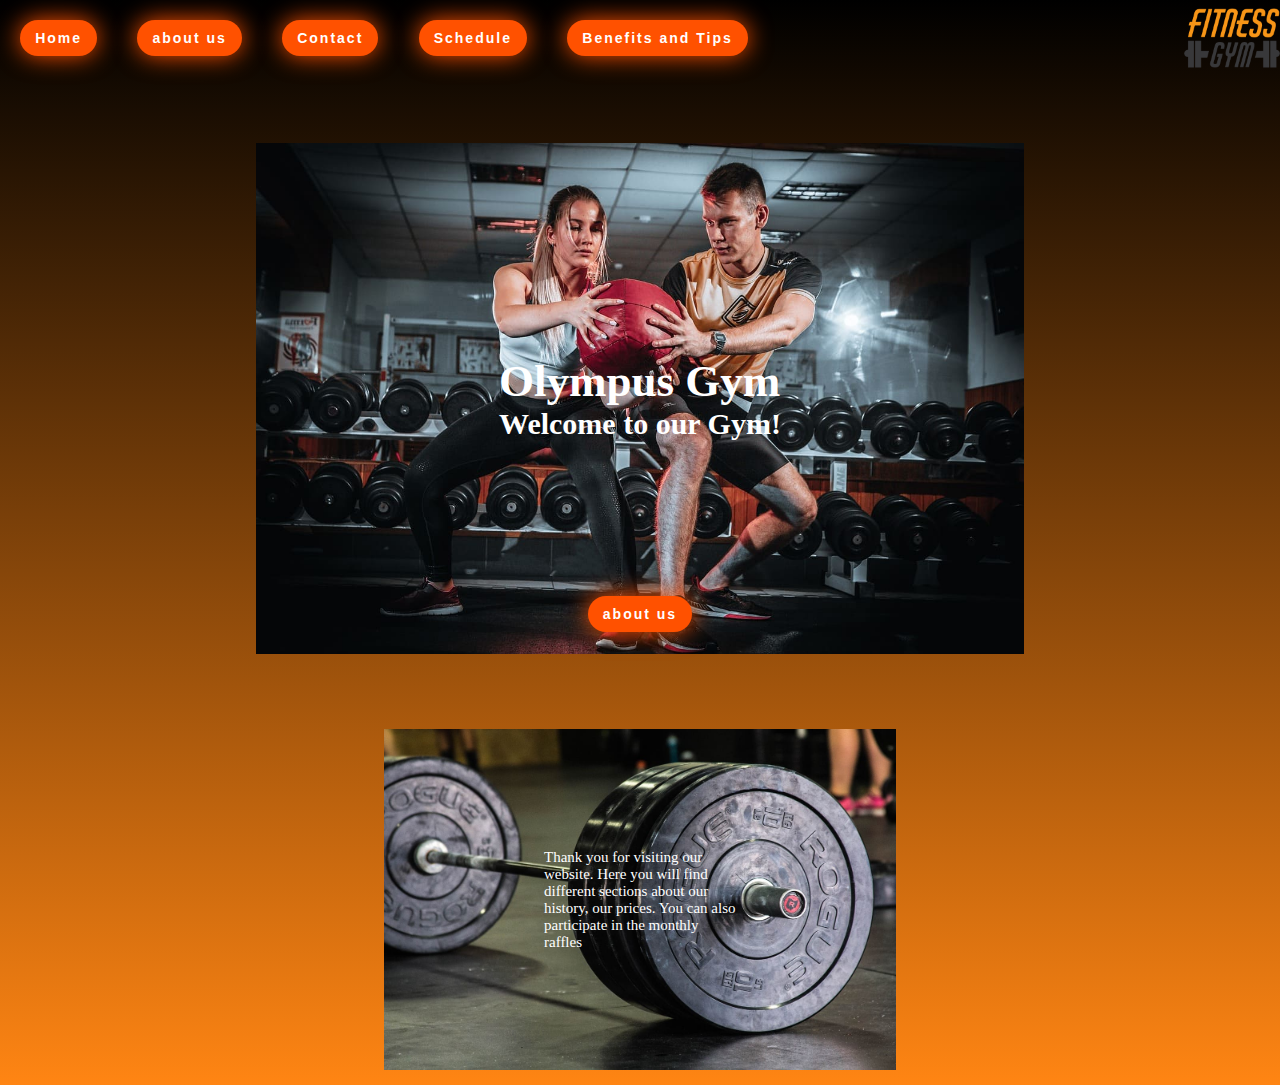
==== index.html @ 5f06c54c "entregadetask" ====
<!DOCTYPE html>
<html lang="en">
<head>
    <meta charset="UTF-8">
    <meta http-equiv="X-UA-Compatible" content="IE=edge">
    <meta name="viewport" content="width=device-width, initial-scale=1.0">
    <title>Olimpus Gym</title>
    <!-- <link rel="stylesheet" href="./css/style.css"> -->
     <link rel="stylesheet" href="./css/style2.css">
</head>
<body>
    <header>
        <div class="navegacion">
            <nav>
                <form action="#">
                    <button type="submit" class="shadow__btn">Home</button>
                </form>                    
                <form action="./html/about_us.html">
                    <button type="submit" class="shadow__btn">about us</button>
                </form>
                <form action="./html/contact.html">
                    <button type="submit" class="shadow__btn">Contact</button>
                </form>
                <form action="./html/tables.html">
                    <button type="submit" class="shadow__btn">Schedule</button>
                </form>
                <form action="./html/list.html">
                    <button type="submit" class="shadow__btn">Benefits and Tips</button>
                </form>
            </nav>
            <div class="logo">
                <a href="#" class="logo-1"><img src="./images/logo.png" alt="logo"></a>
            </div>
        </header>
        </div>  
    <div class="title-style-2">
        <div class="titles">
            <h1>Olympus Gym</h1>
            <h2>Welcome to our Gym!</h2>
        </div>
        <div class="image-1">
        <img src="./images/together.jpg" class="image-1-1" alt="together">
            <form action="./html/about_us.html" class="style-22about">
                <button type="submit" class="shadow__btn">about us</button>
        </form>
        </div>
    </div>
    <div class="image-2">
        <p class="parrafo-index">Thank you for visiting our website. Here you will find different sections about our history, our prices. You can also participate in the monthly raffles</p>
        <img src="./images/dumbbells.jpg" class="image-2-2" alt="dumbbells">
    </div>
</body>
</html>
---- css/style.css ----
:root{
    font-family: Arial;
    font-style: normal;
}
:root {
    background: linear-gradient(black, rgb(255, 133, 19));
  }
*{
    margin: 0%;
    box-sizing: border-box;
    padding: 0%;
    font-size: 15px;
    color: white
}
.navegacion{
    margin-top: 0.5rem;
    display: flex;
    justify-content: space-between;
}
nav>a{
    text-decoration: none;
}
nav{
    width: 60vw;
    display: flex;
    justify-content: space-around;
    align-items: center;
}
.logo-1{
    display: flex;
    height: 4rem;
}
.style-22about{
    display: none;
}
.shadow__btn {
    cursor: pointer;
    padding: 10px 15px;
    border: none;
    font-size: 14px;
    color: #fff;
    border-radius: 100px;
    letter-spacing: 2px;
    font-weight: 700;
    -webkit-transition: 0.5s;
    transition: 0.4s;
    -webkit-transition-property: -webkit-box-shadow;
    transition-property: -webkit-box-shadow;
    transition-property: box-shadow;
    transition-property: box-shadow, -webkit-box-shadow;
}
  
.shadow__btn {
    background: rgb(255, 81, 0);
    -webkit-box-shadow: 0 0 20px rgb(255, 81, 0);
            box-shadow: 0 0 25px rgb(255, 81, 0)
}
.shadow__btn:hover {
    -webkit-box-shadow: 0 0 5px rgb(255, 0, 0),
                0 0 20px rgb(255, 0, 0),
                0 0 10px rgb(255, 0, 0),
                0 0 40px rgb(255, 136, 0);
            box-shadow: 0 0 5px rgb(255, 136, 0),
                0 0 20px rgb(255, 136, 0),
                0 0 10px rgb(255, 136, 0),
                0 0 40px rgb(255, 123, 0);
}
p{
    font-size: 1.2rem;
}
.titles{
    height: 17vh;
    display: flex;
    flex-direction: column;
    justify-content: space-around;
}
h1{
    text-align: center;
    text-decoration: 10rem;
    font-size: 3vw;
}
h2{
    text-align: center;
    text-decoration: 10rem;
    font-size: 2vw;
}
.image-1{
    display: flex;
    justify-content: center;
    height: 70vh;
}
.image-1-1{
    width: 50vw;
}
.image-2{
    margin-top: 4rem;
    display: flex;
    justify-content: space-around;
    align-items: center;
    margin-bottom: 1rem;
}
.image-2-2{
    width: 40vw;
}
.parrafo-index{
    width: 40vw;
    align-items: center;
    text-align: center;
}
.main-about{
    display: flex;
}
.figure-about{
    display: flex;
    flex-direction: column;
    justify-content: space-around;
    align-items: center;
    width: 50vw;
    height: 150vh;
}
.figure-about>img{
    width: 25vw;
}
.parrafo-about{
    display: flex;
    flex-direction: column;
    justify-content: space-around;
    width: 45vw;
    text-align: center;
}
.image-contact{
    display: flex;
    justify-content: center;
}
.boy{
    width: 58vw;
}
.parrafo-contact{
    height: 10vh;
    display: flex;
    flex-direction: column;
    text-align: left;
    align-items: center;
}
.parrafo-contact-1{
    display: flex;
    flex-direction: column;
    justify-content: space-around;
    width: 58vw;
    height: 10vh;
}
.gmail-tell{
    display: flex;
    justify-content: center;
    height: 5vh;
}
.gmail{
    display: flex;
    justify-content: space-between;
    align-items: center;
    width: 58vw;
}
.gmail>a{
    text-decoration: none;
    font-size: 1.2rem;
}
table, tr, th, td {
    border: 1px solid rgb(255, 255, 255);
    border-collapse: collapse;
}
.tablas{
    display: flex;
    justify-content: center;
    height: 72vh;
}
table{
    width: 50rem;
    height: 20rem;
    text-align: center;
}
caption{
    text-align: start;
    font-size: 1.5rem;
}
.body-list{
    height: 98.5vh;
}
.lists{
    height: 70vh;
    display: flex;
    flex-direction: column;
    justify-content: space-around;
    text-align: start;
}
.sub-title-1{
    width: 30vw;
}
.sub-title-2{
    width: 30vw;
}
.guys img{
    width: 20vw;
}
.guys>figure{
    height: 70vh;
    width: 40vw;
    display: flex;
    align-items: center;
    flex-direction: column;
    justify-content: space-around;
}
.guys-lists{
    height: 70vh;
    display: flex;
    justify-content: space-around;
}
---- css/style2.css ----
:root {
    background: linear-gradient(black, rgb(255, 133, 19));
}
*{
    margin: 0%;
    padding: 0%;
    box-sizing: border-box;
    font-size: 15px;
    color: white;
}
.navegacion{
    margin-top: 0.5rem;
    display: flex;
    justify-content: space-between;
}
nav>a{
    text-decoration: none;
}
nav{
    width: 60vw;
    display: flex;
    justify-content: space-around;
    align-items: center;
}
.logo-1{
    display: flex;
    height: 4rem;
}
.title-style-2{
    display: flex;
    align-items: center;
    justify-content: center;
}
.image-1{
    margin: 5rem;
    width: 90vw;
    display: flex;
    justify-content: center;
    align-items: self-end;
}
.image-1>img{
    width: 60vw;
}
.image-1>form{
    position: absolute;
}
.titles{
    position: absolute;
    font-size: 2rem;
}
.titles>h1{
    font-size: 3rem;
}
.titles>h2{
    font-size: 2rem ;
}
.style-22about{
    margin-bottom: 1.5rem;
}
.image-2{
    display: flex;
    justify-content: center;
    align-items: center;
    margin-bottom: 1rem;
}
.image-2>img{
    width: 40vw;
}
.image-2>p{
    width: 15vw;
    position: absolute;
}
.main-about{
    border: 0.1rem solid white;
}
.figure-about{
    display: flex;
    width: 50vw;
    height: 150rem;
}
.figure-about img{
    width: 40vw;
    height: 150hw;
}
.shadow__btn {
    cursor: pointer;
    padding: 10px 15px;
    border: none;
    font-size: 14px;
    color: #fff;
    border-radius: 100px;
    letter-spacing: 2px;
    font-weight: 700;
    -webkit-transition: 0.5s;
    transition: 0.4s;
    -webkit-transition-property: -webkit-box-shadow;
    transition-property: -webkit-box-shadow;
    transition-property: box-shadow;
    transition-property: box-shadow, -webkit-box-shadow;
}
.shadow__btn {
    background: rgb(255, 81, 0);
    -webkit-box-shadow: 0 0 20px rgb(255, 81, 0);
            box-shadow: 0 0 25px rgb(255, 81, 0)
}
.shadow__btn:hover {
    -webkit-box-shadow: 0 0 5px rgb(255, 0, 0),
                0 0 20px rgb(255, 0, 0),
                0 0 10px rgb(255, 0, 0),
                0 0 40px rgb(255, 136, 0);
            box-shadow: 0 0 5px rgb(255, 136, 0),
                0 0 20px rgb(255, 136, 0),
                0 0 10px rgb(255, 136, 0),
                0 0 40px rgb(255, 123, 0);
}
table, tr, th, td {
    border: 1px solid rgb(255, 255, 255);
    border-collapse: collapse;
}
.tablas{
    display: flex;
    justify-content: center;
    height: 72vh;
}
table{
    width: 50rem;
    height: 20rem;
    text-align: center;
}
caption{
    text-align: start;
    font-size: 1.5rem;
}
.body-list{
    height: 98.5vh;
}
.lists{
    height: 70vh;
    display: flex;
    flex-direction: column;
    justify-content: space-around;
    text-align: start;
}
.sub-title-1{
    width: 30vw;
}
.sub-title-2{
    width: 30vw;
}
.guys img{
    width: 20vw;
}
.guys>figure{
    height: 70vh;
    width: 40vw;
    display: flex;
    align-items: center;
    flex-direction: column;
    justify-content: space-around;
}
.guys-lists{
    height: 70vh;
    display: flex;
    justify-content: space-around;
}
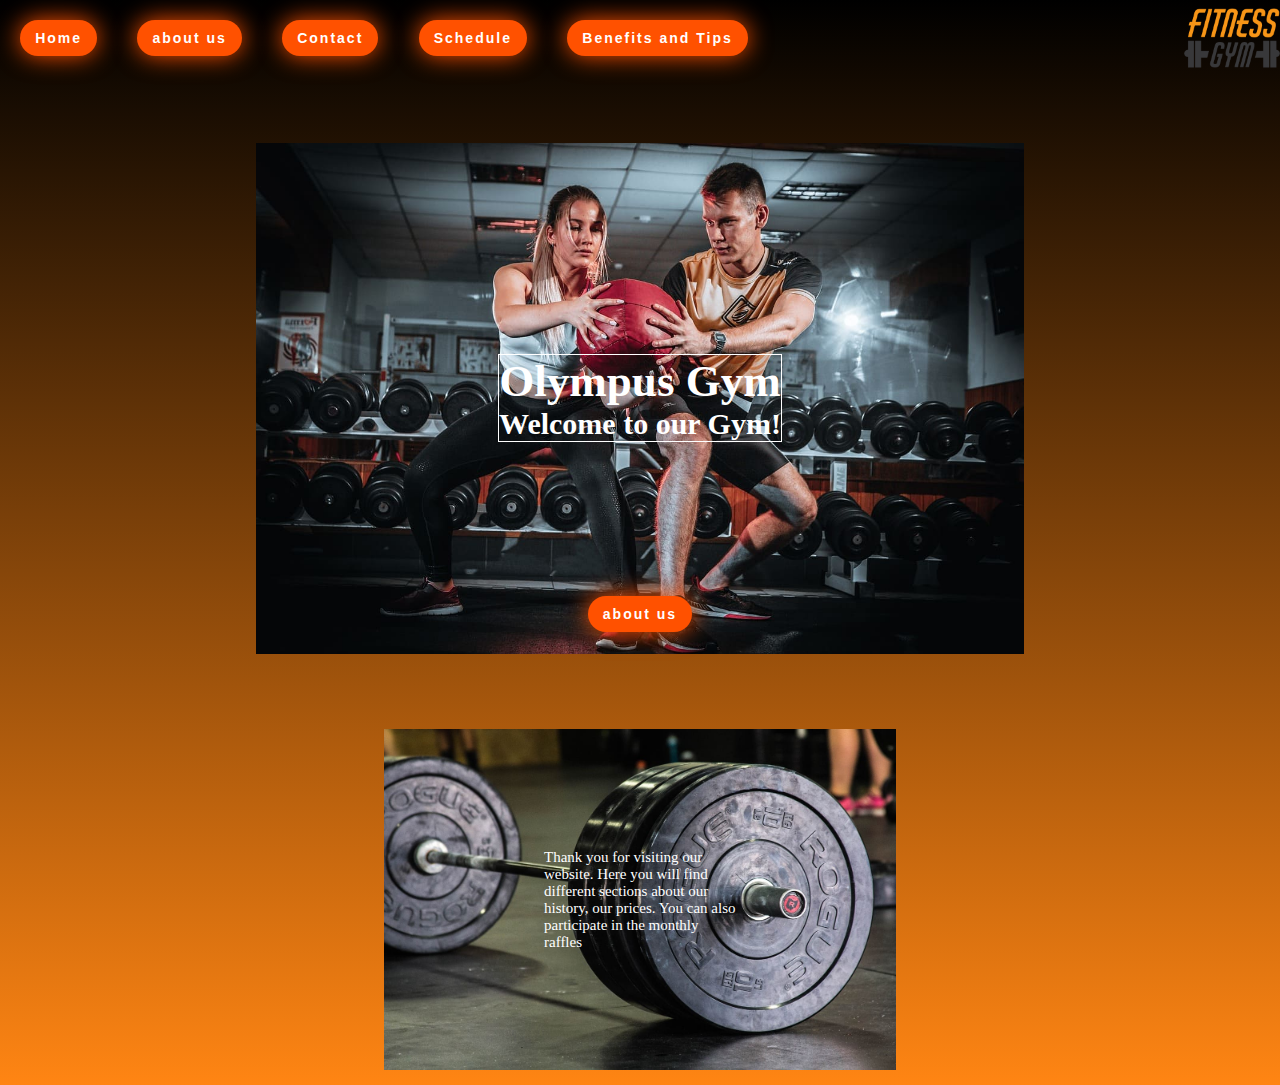
==== commit 09197fd1: "Add files via upload" ====
--- a/index.html
+++ b/index.html
@@ -1,53 +1,53 @@
-<!DOCTYPE html>
-<html lang="en">
-<head>
-    <meta charset="UTF-8">
-    <meta http-equiv="X-UA-Compatible" content="IE=edge">
-    <meta name="viewport" content="width=device-width, initial-scale=1.0">
-    <title>Olimpus Gym</title>
-    <!-- <link rel="stylesheet" href="./css/style.css"> -->
-     <link rel="stylesheet" href="./css/style2.css">
-</head>
-<body>
-    <header>
-        <div class="navegacion">
-            <nav>
-                <form action="#">
-                    <button type="submit" class="shadow__btn">Home</button>
-                </form>                    
-                <form action="./html/about_us.html">
-                    <button type="submit" class="shadow__btn">about us</button>
-                </form>
-                <form action="./html/contact.html">
-                    <button type="submit" class="shadow__btn">Contact</button>
-                </form>
-                <form action="./html/tables.html">
-                    <button type="submit" class="shadow__btn">Schedule</button>
-                </form>
-                <form action="./html/list.html">
-                    <button type="submit" class="shadow__btn">Benefits and Tips</button>
-                </form>
-            </nav>
-            <div class="logo">
-                <a href="#" class="logo-1"><img src="./images/logo.png" alt="logo"></a>
-            </div>
-        </header>
-        </div>  
-    <div class="title-style-2">
-        <div class="titles">
-            <h1>Olympus Gym</h1>
-            <h2>Welcome to our Gym!</h2>
-        </div>
-        <div class="image-1">
-        <img src="./images/together.jpg" class="image-1-1" alt="together">
-            <form action="./html/about_us.html" class="style-22about">
-                <button type="submit" class="shadow__btn">about us</button>
-        </form>
-        </div>
-    </div>
-    <div class="image-2">
-        <p class="parrafo-index">Thank you for visiting our website. Here you will find different sections about our history, our prices. You can also participate in the monthly raffles</p>
-        <img src="./images/dumbbells.jpg" class="image-2-2" alt="dumbbells">
-    </div>
-</body>
+<!DOCTYPE html>
+<html lang="en">
+<head>
+    <meta charset="UTF-8">
+    <meta http-equiv="X-UA-Compatible" content="IE=edge">
+    <meta name="viewport" content="width=device-width, initial-scale=1.0">
+    <title>Olimpus Gym</title>
+    <!-- <link rel="stylesheet" href="./css/style.css"> -->
+     <link rel="stylesheet" href="./css/style2.css">
+</head>
+<body>
+    <header>
+        <div class="navegacion">
+            <nav>
+                <form action="#">
+                    <button type="submit" class="shadow__btn">Home</button>
+                </form>                    
+                <form action="./html/about_us.html">
+                    <button type="submit" class="shadow__btn">about us</button>
+                </form>
+                <form action="./html/contact.html">
+                    <button type="submit" class="shadow__btn">Contact</button>
+                </form>
+                <form action="./html/tables.html">
+                    <button type="submit" class="shadow__btn">Schedule</button>
+                </form>
+                <form action="./html/list.html">
+                    <button type="submit" class="shadow__btn">Benefits and Tips</button>
+                </form>
+            </nav>
+            <div class="logo">
+                <a href="#" class="logo-1"><img src="./images/logo.png" alt="logo"></a>
+            </div>
+        </header>
+        </div>  
+    <div class="title-style-2">
+        <div class="titles" id="tit">
+            <h1>Olympus Gym</h1>
+            <h2>Welcome to our Gym!</h2>
+        </div>
+        <div class="image-1">
+        <img src="./images/together.jpg" class="image-1-1" alt="together">
+            <form action="./html/about_us.html" class="style-22about">
+                <button type="submit" class="shadow__btn">about us</button>
+        </form>
+        </div>
+    </div>
+    <div class="image-2">
+        <p class="parrafo-index">Thank you for visiting our website. Here you will find different sections about our history, our prices. You can also participate in the monthly raffles</p>
+        <img src="./images/dumbbells.jpg" class="image-2-2" alt="dumbbells">
+    </div>
+</body>
 </html>--- a/css/style.css
+++ b/css/style.css
@@ -1,216 +1,216 @@
-:root{
-    font-family: Arial;
-    font-style: normal;
-}
-:root {
-    background: linear-gradient(black, rgb(255, 133, 19));
-  }
-*{
-    margin: 0%;
-    box-sizing: border-box;
-    padding: 0%;
-    font-size: 15px;
-    color: white
-}
-.navegacion{
-    margin-top: 0.5rem;
-    display: flex;
-    justify-content: space-between;
-}
-nav>a{
-    text-decoration: none;
-}
-nav{
-    width: 60vw;
-    display: flex;
-    justify-content: space-around;
-    align-items: center;
-}
-.logo-1{
-    display: flex;
-    height: 4rem;
-}
-.style-22about{
-    display: none;
-}
-.shadow__btn {
-    cursor: pointer;
-    padding: 10px 15px;
-    border: none;
-    font-size: 14px;
-    color: #fff;
-    border-radius: 100px;
-    letter-spacing: 2px;
-    font-weight: 700;
-    -webkit-transition: 0.5s;
-    transition: 0.4s;
-    -webkit-transition-property: -webkit-box-shadow;
-    transition-property: -webkit-box-shadow;
-    transition-property: box-shadow;
-    transition-property: box-shadow, -webkit-box-shadow;
-}
-  
-.shadow__btn {
-    background: rgb(255, 81, 0);
-    -webkit-box-shadow: 0 0 20px rgb(255, 81, 0);
-            box-shadow: 0 0 25px rgb(255, 81, 0)
-}
-.shadow__btn:hover {
-    -webkit-box-shadow: 0 0 5px rgb(255, 0, 0),
-                0 0 20px rgb(255, 0, 0),
-                0 0 10px rgb(255, 0, 0),
-                0 0 40px rgb(255, 136, 0);
-            box-shadow: 0 0 5px rgb(255, 136, 0),
-                0 0 20px rgb(255, 136, 0),
-                0 0 10px rgb(255, 136, 0),
-                0 0 40px rgb(255, 123, 0);
-}
-p{
-    font-size: 1.2rem;
-}
-.titles{
-    height: 17vh;
-    display: flex;
-    flex-direction: column;
-    justify-content: space-around;
-}
-h1{
-    text-align: center;
-    text-decoration: 10rem;
-    font-size: 3vw;
-}
-h2{
-    text-align: center;
-    text-decoration: 10rem;
-    font-size: 2vw;
-}
-.image-1{
-    display: flex;
-    justify-content: center;
-    height: 70vh;
-}
-.image-1-1{
-    width: 50vw;
-}
-.image-2{
-    margin-top: 4rem;
-    display: flex;
-    justify-content: space-around;
-    align-items: center;
-    margin-bottom: 1rem;
-}
-.image-2-2{
-    width: 40vw;
-}
-.parrafo-index{
-    width: 40vw;
-    align-items: center;
-    text-align: center;
-}
-.main-about{
-    display: flex;
-}
-.figure-about{
-    display: flex;
-    flex-direction: column;
-    justify-content: space-around;
-    align-items: center;
-    width: 50vw;
-    height: 150vh;
-}
-.figure-about>img{
-    width: 25vw;
-}
-.parrafo-about{
-    display: flex;
-    flex-direction: column;
-    justify-content: space-around;
-    width: 45vw;
-    text-align: center;
-}
-.image-contact{
-    display: flex;
-    justify-content: center;
-}
-.boy{
-    width: 58vw;
-}
-.parrafo-contact{
-    height: 10vh;
-    display: flex;
-    flex-direction: column;
-    text-align: left;
-    align-items: center;
-}
-.parrafo-contact-1{
-    display: flex;
-    flex-direction: column;
-    justify-content: space-around;
-    width: 58vw;
-    height: 10vh;
-}
-.gmail-tell{
-    display: flex;
-    justify-content: center;
-    height: 5vh;
-}
-.gmail{
-    display: flex;
-    justify-content: space-between;
-    align-items: center;
-    width: 58vw;
-}
-.gmail>a{
-    text-decoration: none;
-    font-size: 1.2rem;
-}
-table, tr, th, td {
-    border: 1px solid rgb(255, 255, 255);
-    border-collapse: collapse;
-}
-.tablas{
-    display: flex;
-    justify-content: center;
-    height: 72vh;
-}
-table{
-    width: 50rem;
-    height: 20rem;
-    text-align: center;
-}
-caption{
-    text-align: start;
-    font-size: 1.5rem;
-}
-.body-list{
-    height: 98.5vh;
-}
-.lists{
-    height: 70vh;
-    display: flex;
-    flex-direction: column;
-    justify-content: space-around;
-    text-align: start;
-}
-.sub-title-1{
-    width: 30vw;
-}
-.sub-title-2{
-    width: 30vw;
-}
-.guys img{
-    width: 20vw;
-}
-.guys>figure{
-    height: 70vh;
-    width: 40vw;
-    display: flex;
-    align-items: center;
-    flex-direction: column;
-    justify-content: space-around;
-}
-.guys-lists{
-    height: 70vh;
-    display: flex;
-    justify-content: space-around;
+:root{
+    font-family: Arial;
+    font-style: normal;
+}
+:root {
+    background: linear-gradient(black, rgb(255, 133, 19));
+  }
+*{
+    margin: 0%;
+    box-sizing: border-box;
+    padding: 0%;
+    font-size: 15px;
+    color: white
+}
+.navegacion{
+    margin-top: 0.5rem;
+    display: flex;
+    justify-content: space-between;
+}
+nav>a{
+    text-decoration: none;
+}
+nav{
+    width: 60vw;
+    display: flex;
+    justify-content: space-around;
+    align-items: center;
+}
+.logo-1{
+    display: flex;
+    height: 4rem;
+}
+.style-22about{
+    display: none;
+}
+.shadow__btn {
+    cursor: pointer;
+    padding: 10px 15px;
+    border: none;
+    font-size: 14px;
+    color: #fff;
+    border-radius: 100px;
+    letter-spacing: 2px;
+    font-weight: 700;
+    -webkit-transition: 0.5s;
+    transition: 0.4s;
+    -webkit-transition-property: -webkit-box-shadow;
+    transition-property: -webkit-box-shadow;
+    transition-property: box-shadow;
+    transition-property: box-shadow, -webkit-box-shadow;
+}
+  
+.shadow__btn {
+    background: rgb(255, 81, 0);
+    -webkit-box-shadow: 0 0 20px rgb(255, 81, 0);
+            box-shadow: 0 0 25px rgb(255, 81, 0)
+}
+.shadow__btn:hover {
+    -webkit-box-shadow: 0 0 5px rgb(255, 0, 0),
+                0 0 20px rgb(255, 0, 0),
+                0 0 10px rgb(255, 0, 0),
+                0 0 40px rgb(255, 136, 0);
+            box-shadow: 0 0 5px rgb(255, 136, 0),
+                0 0 20px rgb(255, 136, 0),
+                0 0 10px rgb(255, 136, 0),
+                0 0 40px rgb(255, 123, 0);
+}
+p{
+    font-size: 1.2rem;
+}
+.titles{
+    height: 17vh;
+    display: flex;
+    flex-direction: column;
+    justify-content: space-around;
+}
+h1{
+    text-align: center;
+    text-decoration: 10rem;
+    font-size: 3vw;
+}
+h2{
+    text-align: center;
+    text-decoration: 10rem;
+    font-size: 2vw;
+}
+.image-1{
+    display: flex;
+    justify-content: center;
+    height: 70vh;
+}
+.image-1-1{
+    width: 50vw;
+}
+.image-2{
+    margin-top: 4rem;
+    display: flex;
+    justify-content: space-around;
+    align-items: center;
+    margin-bottom: 1rem;
+}
+.image-2-2{
+    width: 40vw;
+}
+.parrafo-index{
+    width: 40vw;
+    align-items: center;
+    text-align: center;
+}
+.main-about{
+    display: flex;
+}
+.figure-about{
+    display: flex;
+    flex-direction: column;
+    justify-content: space-around;
+    align-items: center;
+    width: 50vw;
+    height: 150vh;
+}
+.figure-about>img{
+    width: 25vw;
+}
+.parrafo-about{
+    display: flex;
+    flex-direction: column;
+    justify-content: space-around;
+    width: 45vw;
+    text-align: center;
+}
+.image-contact{
+    display: flex;
+    justify-content: center;
+}
+.boy{
+    width: 58vw;
+}
+.parrafo-contact{
+    height: 10vh;
+    display: flex;
+    flex-direction: column;
+    text-align: left;
+    align-items: center;
+}
+.parrafo-contact-1{
+    display: flex;
+    flex-direction: column;
+    justify-content: space-around;
+    width: 58vw;
+    height: 10vh;
+}
+.gmail-tell{
+    display: flex;
+    justify-content: center;
+    height: 5vh;
+}
+.gmail{
+    display: flex;
+    justify-content: space-between;
+    align-items: center;
+    width: 58vw;
+}
+.gmail>a{
+    text-decoration: none;
+    font-size: 1.2rem;
+}
+table, tr, th, td {
+    border: 1px solid rgb(255, 255, 255);
+    border-collapse: collapse;
+}
+.tablas{
+    display: flex;
+    justify-content: center;
+    height: 72vh;
+}
+table{
+    width: 50rem;
+    height: 20rem;
+    text-align: center;
+}
+caption{
+    text-align: start;
+    font-size: 1.5rem;
+}
+.body-list{
+    height: 98.5vh;
+}
+.lists{
+    height: 70vh;
+    display: flex;
+    flex-direction: column;
+    justify-content: space-around;
+    text-align: start;
+}
+.sub-title-1{
+    width: 30vw;
+}
+.sub-title-2{
+    width: 30vw;
+}
+.guys img{
+    width: 20vw;
+}
+.guys>figure{
+    height: 70vh;
+    width: 40vw;
+    display: flex;
+    align-items: center;
+    flex-direction: column;
+    justify-content: space-around;
+}
+.guys-lists{
+    height: 70vh;
+    display: flex;
+    justify-content: space-around;
 }--- a/css/style2.css
+++ b/css/style2.css
@@ -1,165 +1,208 @@
-:root {
-    background: linear-gradient(black, rgb(255, 133, 19));
-}
-*{
-    margin: 0%;
-    padding: 0%;
-    box-sizing: border-box;
-    font-size: 15px;
-    color: white;
-}
-.navegacion{
-    margin-top: 0.5rem;
-    display: flex;
-    justify-content: space-between;
-}
-nav>a{
-    text-decoration: none;
-}
-nav{
-    width: 60vw;
-    display: flex;
-    justify-content: space-around;
-    align-items: center;
-}
-.logo-1{
-    display: flex;
-    height: 4rem;
-}
-.title-style-2{
-    display: flex;
-    align-items: center;
-    justify-content: center;
-}
-.image-1{
-    margin: 5rem;
-    width: 90vw;
-    display: flex;
-    justify-content: center;
-    align-items: self-end;
-}
-.image-1>img{
-    width: 60vw;
-}
-.image-1>form{
-    position: absolute;
-}
-.titles{
-    position: absolute;
-    font-size: 2rem;
-}
-.titles>h1{
-    font-size: 3rem;
-}
-.titles>h2{
-    font-size: 2rem ;
-}
-.style-22about{
-    margin-bottom: 1.5rem;
-}
-.image-2{
-    display: flex;
-    justify-content: center;
-    align-items: center;
-    margin-bottom: 1rem;
-}
-.image-2>img{
-    width: 40vw;
-}
-.image-2>p{
-    width: 15vw;
-    position: absolute;
-}
-.main-about{
-    border: 0.1rem solid white;
-}
-.figure-about{
-    display: flex;
-    width: 50vw;
-    height: 150rem;
-}
-.figure-about img{
-    width: 40vw;
-    height: 150hw;
-}
-.shadow__btn {
-    cursor: pointer;
-    padding: 10px 15px;
-    border: none;
-    font-size: 14px;
-    color: #fff;
-    border-radius: 100px;
-    letter-spacing: 2px;
-    font-weight: 700;
-    -webkit-transition: 0.5s;
-    transition: 0.4s;
-    -webkit-transition-property: -webkit-box-shadow;
-    transition-property: -webkit-box-shadow;
-    transition-property: box-shadow;
-    transition-property: box-shadow, -webkit-box-shadow;
-}
-.shadow__btn {
-    background: rgb(255, 81, 0);
-    -webkit-box-shadow: 0 0 20px rgb(255, 81, 0);
-            box-shadow: 0 0 25px rgb(255, 81, 0)
-}
-.shadow__btn:hover {
-    -webkit-box-shadow: 0 0 5px rgb(255, 0, 0),
-                0 0 20px rgb(255, 0, 0),
-                0 0 10px rgb(255, 0, 0),
-                0 0 40px rgb(255, 136, 0);
-            box-shadow: 0 0 5px rgb(255, 136, 0),
-                0 0 20px rgb(255, 136, 0),
-                0 0 10px rgb(255, 136, 0),
-                0 0 40px rgb(255, 123, 0);
-}
-table, tr, th, td {
-    border: 1px solid rgb(255, 255, 255);
-    border-collapse: collapse;
-}
-.tablas{
-    display: flex;
-    justify-content: center;
-    height: 72vh;
-}
-table{
-    width: 50rem;
-    height: 20rem;
-    text-align: center;
-}
-caption{
-    text-align: start;
-    font-size: 1.5rem;
-}
-.body-list{
-    height: 98.5vh;
-}
-.lists{
-    height: 70vh;
-    display: flex;
-    flex-direction: column;
-    justify-content: space-around;
-    text-align: start;
-}
-.sub-title-1{
-    width: 30vw;
-}
-.sub-title-2{
-    width: 30vw;
-}
-.guys img{
-    width: 20vw;
-}
-.guys>figure{
-    height: 70vh;
-    width: 40vw;
-    display: flex;
-    align-items: center;
-    flex-direction: column;
-    justify-content: space-around;
-}
-.guys-lists{
-    height: 70vh;
-    display: flex;
-    justify-content: space-around;
+:root {
+    background: linear-gradient(black, rgb(255, 133, 19));
+}
+*{
+    margin: 0%;
+    padding: 0%;
+    box-sizing: border-box;
+    font-size: 15px;
+    color: white;
+}
+.navegacion{
+    margin-top: 0.5rem;
+    display: flex;
+    justify-content: space-between;
+}
+nav>a{
+    text-decoration: none;
+}
+nav{
+    width: 60vw;
+    display: flex;
+    justify-content: space-around;
+    align-items: center;
+}
+.logo-1{
+    display: flex;
+    height: 4rem;
+}
+.title-style-2{
+    display: flex;
+    align-items: center;
+    justify-content: center;
+}
+.image-1{
+    margin: 5rem;
+    width: 90vw;
+    display: flex;
+    justify-content: center;
+    align-items: self-end;
+}
+.image-1>img{
+    width: 60vw;
+}
+.image-1>form{
+    position: absolute;
+}
+#tit{
+    position: absolute;
+    font-size: 2rem;
+}
+h1{
+    font-size: 3rem;
+    text-align: center;
+}
+h2{
+    font-size: 2rem ;
+    text-align: center;
+}
+.style-22about{
+    margin-bottom: 1.5rem;
+}
+.image-2{
+    display: flex;
+    justify-content: center;
+    align-items: center;
+    margin-bottom: 1rem;
+}
+.image-2>img{
+    width: 40vw;
+}
+.image-2>p{
+    width: 15vw;
+    position: absolute;
+}
+.headerabout{
+    border: 0.1 solid white;
+    display: flex;
+    padding: 10vh 10vw;
+    justify-content: center;
+}
+.titlesabout{
+    display: flex;
+    flex-direction: column;
+    align-items: center;
+}
+.main-about{
+    display: flex;
+    flex-direction: column;
+    justify-content: space-around;
+    height: 60vh;
+}
+.main-about img{
+    width: 20rem;
+}
+.figure-about{
+    display: flex;
+    justify-content: space-around;
+}
+.parrafo-about{
+    display: flex;
+    justify-content: space-around;
+}
+.parrafo-about>p{
+    width: 20vw;
+}
+.shadow__btn {
+    cursor: pointer;
+    padding: 10px 15px;
+    border: none;
+    font-size: 14px;
+    color: #fff;
+    border-radius: 100px;
+    letter-spacing: 2px;
+    font-weight: 700;
+    -webkit-transition: 0.5s;
+    transition: 0.4s;
+    -webkit-transition-property: -webkit-box-shadow;
+    transition-property: -webkit-box-shadow;
+    transition-property: box-shadow;
+    transition-property: box-shadow, -webkit-box-shadow;
+}
+.shadow__btn {
+    background: rgb(255, 81, 0);
+    -webkit-box-shadow: 0 0 20px rgb(255, 81, 0);
+            box-shadow: 0 0 25px rgb(255, 81, 0)
+}
+.shadow__btn:hover {
+    -webkit-box-shadow: 0 0 5px rgb(255, 0, 0),
+                0 0 20px rgb(255, 0, 0),
+                0 0 10px rgb(255, 0, 0),
+                0 0 40px rgb(255, 136, 0);
+            box-shadow: 0 0 5px rgb(255, 136, 0),
+                0 0 20px rgb(255, 136, 0),
+                0 0 10px rgb(255, 136, 0),
+                0 0 40px rgb(255, 123, 0);
+}
+.title-3-style-2{
+    border: 0.1rem solid white;
+    display: flex;
+    height: 100vh;
+    flex-direction: column;
+    justify-content: center;
+}
+.image-contact>img{
+    border: 0.1rem solid white;
+    width: 50vw;
+}
+.titles{
+    border: 0.1rem solid white;
+    position: relative;
+}
+.test{
+    border: 0.1rem solid white;
+    display: flex;
+    flex-direction: column;
+    height: 60rem;
+    align-items: center;
+}
+table, tr, th, td {
+    border: 1px solid rgb(255, 255, 255);
+    border-collapse: collapse;
+}
+.tablas{
+    display: flex;
+    justify-content: center;
+    height: 72vh;
+}
+table{
+    width: 50rem;
+    height: 20rem;
+    text-align: center;
+}
+caption{
+    text-align: start;
+    font-size: 1.5rem;
+}
+.body-list{
+    height: 98.5vh;
+}
+.lists{
+    height: 70vh;
+    display: flex;
+    flex-direction: column;
+    justify-content: space-around;
+    text-align: start;
+}
+.sub-title-1{
+    width: 30vw;
+}
+.sub-title-2{
+    width: 30vw;
+}
+.guys img{
+    width: 20vw;
+}
+.guys>figure{
+    height: 70vh;
+    width: 40vw;
+    display: flex;
+    align-items: center;
+    flex-direction: column;
+    justify-content: space-around;
+}
+.guys-lists{
+    height: 70vh;
+    display: flex;
+    justify-content: space-around;
 }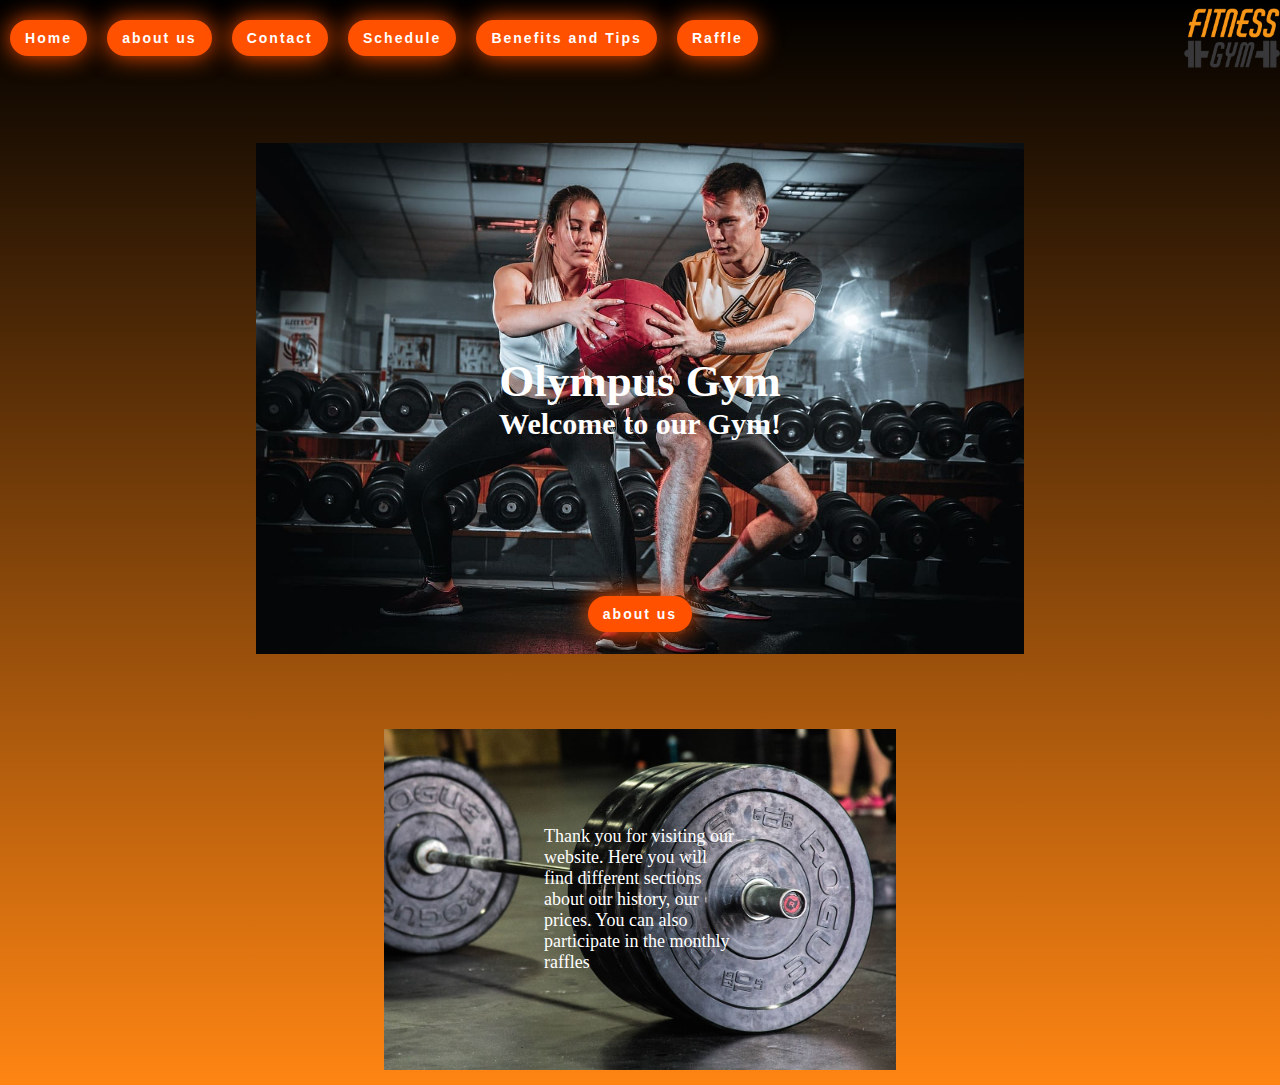
==== commit 28155ede: "task 4" ====
--- a/index.html
+++ b/index.html
@@ -1,53 +1,57 @@
-<!DOCTYPE html>
-<html lang="en">
-<head>
-    <meta charset="UTF-8">
-    <meta http-equiv="X-UA-Compatible" content="IE=edge">
-    <meta name="viewport" content="width=device-width, initial-scale=1.0">
-    <title>Olimpus Gym</title>
-    <!-- <link rel="stylesheet" href="./css/style.css"> -->
-     <link rel="stylesheet" href="./css/style2.css">
-</head>
-<body>
-    <header>
-        <div class="navegacion">
-            <nav>
-                <form action="#">
-                    <button type="submit" class="shadow__btn">Home</button>
-                </form>                    
-                <form action="./html/about_us.html">
-                    <button type="submit" class="shadow__btn">about us</button>
-                </form>
-                <form action="./html/contact.html">
-                    <button type="submit" class="shadow__btn">Contact</button>
-                </form>
-                <form action="./html/tables.html">
-                    <button type="submit" class="shadow__btn">Schedule</button>
-                </form>
-                <form action="./html/list.html">
-                    <button type="submit" class="shadow__btn">Benefits and Tips</button>
-                </form>
-            </nav>
-            <div class="logo">
-                <a href="#" class="logo-1"><img src="./images/logo.png" alt="logo"></a>
-            </div>
-        </header>
-        </div>  
-    <div class="title-style-2">
-        <div class="titles" id="tit">
-            <h1>Olympus Gym</h1>
-            <h2>Welcome to our Gym!</h2>
-        </div>
-        <div class="image-1">
-        <img src="./images/together.jpg" class="image-1-1" alt="together">
-            <form action="./html/about_us.html" class="style-22about">
-                <button type="submit" class="shadow__btn">about us</button>
-        </form>
-        </div>
-    </div>
-    <div class="image-2">
-        <p class="parrafo-index">Thank you for visiting our website. Here you will find different sections about our history, our prices. You can also participate in the monthly raffles</p>
-        <img src="./images/dumbbells.jpg" class="image-2-2" alt="dumbbells">
-    </div>
-</body>
+<!DOCTYPE html>
+<html lang="en">
+<head>
+    <meta charset="UTF-8">
+    <meta http-equiv="X-UA-Compatible" content="IE=edge">
+    <meta name="viewport" content="width=device-width, initial-scale=1.0">
+    <title>Olimpus Gym</title>
+    <!-- <link rel="stylesheet" href="./css/style.css"> -->
+     <link rel="stylesheet" href="./css/style2.css">
+     <link rel="shortcut icon" href="favicon.ico" type="image/x-icon">
+</head>
+<body>
+    <header>
+        <div class="navegacion">
+            <nav>
+                <form action="#">
+                    <button type="submit" class="shadow__btn" id="in-page">Home</button>
+                </form>                    
+                <form action="./html/about_us.html">
+                    <button type="submit" class="shadow__btn">about us</button>
+                </form>
+                <form action="./html/contact.html">
+                    <button type="submit" class="shadow__btn">Contact</button>
+                </form>
+                <form action="./html/tables.html">
+                    <button type="submit" class="shadow__btn">Schedule</button>
+                </form>
+                <form action="./html/list.html">
+                    <button type="submit" class="shadow__btn">Benefits and Tips</button>
+                </form>
+                <form action="./html/form.html">
+                    <button type="submit" class="shadow__btn">Raffle</button>
+                </form>                        
+            </nav>
+            <div class="logo">
+                <a href="#" class="logo-1"><img src="./images/logo.png" alt="logo"></a>
+            </div>
+        </header>
+        </div>  
+    <div class="title-style-2">
+        <div class="titles" id="title">
+            <h1>Olympus Gym</h1>
+            <h2>Welcome to our Gym!</h2>
+        </div>
+        <div class="image-1">
+        <img src="./images/together.jpg" class="image-1-1" alt="together">
+            <form action="./html/about_us.html" class="style-22about">
+                <button type="submit" class="shadow__btn">about us</button>
+        </form>
+        </div>
+    </div>
+    <div class="image-2">
+        <p class="parrafo-index">Thank you for visiting our website. Here you will find different sections about our history, our prices. You can also participate in the monthly raffles</p>
+        <img src="./images/dumbbells.jpg" class="image-2-2" alt="dumbbells">
+    </div>
+</body>
 </html>--- a/css/style.css
+++ b/css/style.css
@@ -1,216 +1,216 @@
-:root{
-    font-family: Arial;
-    font-style: normal;
-}
-:root {
-    background: linear-gradient(black, rgb(255, 133, 19));
-  }
-*{
-    margin: 0%;
-    box-sizing: border-box;
-    padding: 0%;
-    font-size: 15px;
-    color: white
-}
-.navegacion{
-    margin-top: 0.5rem;
-    display: flex;
-    justify-content: space-between;
-}
-nav>a{
-    text-decoration: none;
-}
-nav{
-    width: 60vw;
-    display: flex;
-    justify-content: space-around;
-    align-items: center;
-}
-.logo-1{
-    display: flex;
-    height: 4rem;
-}
-.style-22about{
-    display: none;
-}
-.shadow__btn {
-    cursor: pointer;
-    padding: 10px 15px;
-    border: none;
-    font-size: 14px;
-    color: #fff;
-    border-radius: 100px;
-    letter-spacing: 2px;
-    font-weight: 700;
-    -webkit-transition: 0.5s;
-    transition: 0.4s;
-    -webkit-transition-property: -webkit-box-shadow;
-    transition-property: -webkit-box-shadow;
-    transition-property: box-shadow;
-    transition-property: box-shadow, -webkit-box-shadow;
-}
-  
-.shadow__btn {
-    background: rgb(255, 81, 0);
-    -webkit-box-shadow: 0 0 20px rgb(255, 81, 0);
-            box-shadow: 0 0 25px rgb(255, 81, 0)
-}
-.shadow__btn:hover {
-    -webkit-box-shadow: 0 0 5px rgb(255, 0, 0),
-                0 0 20px rgb(255, 0, 0),
-                0 0 10px rgb(255, 0, 0),
-                0 0 40px rgb(255, 136, 0);
-            box-shadow: 0 0 5px rgb(255, 136, 0),
-                0 0 20px rgb(255, 136, 0),
-                0 0 10px rgb(255, 136, 0),
-                0 0 40px rgb(255, 123, 0);
-}
-p{
-    font-size: 1.2rem;
-}
-.titles{
-    height: 17vh;
-    display: flex;
-    flex-direction: column;
-    justify-content: space-around;
-}
-h1{
-    text-align: center;
-    text-decoration: 10rem;
-    font-size: 3vw;
-}
-h2{
-    text-align: center;
-    text-decoration: 10rem;
-    font-size: 2vw;
-}
-.image-1{
-    display: flex;
-    justify-content: center;
-    height: 70vh;
-}
-.image-1-1{
-    width: 50vw;
-}
-.image-2{
-    margin-top: 4rem;
-    display: flex;
-    justify-content: space-around;
-    align-items: center;
-    margin-bottom: 1rem;
-}
-.image-2-2{
-    width: 40vw;
-}
-.parrafo-index{
-    width: 40vw;
-    align-items: center;
-    text-align: center;
-}
-.main-about{
-    display: flex;
-}
-.figure-about{
-    display: flex;
-    flex-direction: column;
-    justify-content: space-around;
-    align-items: center;
-    width: 50vw;
-    height: 150vh;
-}
-.figure-about>img{
-    width: 25vw;
-}
-.parrafo-about{
-    display: flex;
-    flex-direction: column;
-    justify-content: space-around;
-    width: 45vw;
-    text-align: center;
-}
-.image-contact{
-    display: flex;
-    justify-content: center;
-}
-.boy{
-    width: 58vw;
-}
-.parrafo-contact{
-    height: 10vh;
-    display: flex;
-    flex-direction: column;
-    text-align: left;
-    align-items: center;
-}
-.parrafo-contact-1{
-    display: flex;
-    flex-direction: column;
-    justify-content: space-around;
-    width: 58vw;
-    height: 10vh;
-}
-.gmail-tell{
-    display: flex;
-    justify-content: center;
-    height: 5vh;
-}
-.gmail{
-    display: flex;
-    justify-content: space-between;
-    align-items: center;
-    width: 58vw;
-}
-.gmail>a{
-    text-decoration: none;
-    font-size: 1.2rem;
-}
-table, tr, th, td {
-    border: 1px solid rgb(255, 255, 255);
-    border-collapse: collapse;
-}
-.tablas{
-    display: flex;
-    justify-content: center;
-    height: 72vh;
-}
-table{
-    width: 50rem;
-    height: 20rem;
-    text-align: center;
-}
-caption{
-    text-align: start;
-    font-size: 1.5rem;
-}
-.body-list{
-    height: 98.5vh;
-}
-.lists{
-    height: 70vh;
-    display: flex;
-    flex-direction: column;
-    justify-content: space-around;
-    text-align: start;
-}
-.sub-title-1{
-    width: 30vw;
-}
-.sub-title-2{
-    width: 30vw;
-}
-.guys img{
-    width: 20vw;
-}
-.guys>figure{
-    height: 70vh;
-    width: 40vw;
-    display: flex;
-    align-items: center;
-    flex-direction: column;
-    justify-content: space-around;
-}
-.guys-lists{
-    height: 70vh;
-    display: flex;
-    justify-content: space-around;
+:root{
+    font-family: Arial;
+    font-style: normal;
+}
+:root {
+    background: linear-gradient(black, rgb(255, 133, 19));
+  }
+*{
+    margin: 0%;
+    box-sizing: border-box;
+    padding: 0%;
+    font-size: 15px;
+    color: white
+}
+.navegacion{
+    margin-top: 0.5rem;
+    display: flex;
+    justify-content: space-between;
+}
+nav>a{
+    text-decoration: none;
+}
+nav{
+    width: 60vw;
+    display: flex;
+    justify-content: space-around;
+    align-items: center;
+}
+
+.logo-1{
+    display: flex;
+    height: 4rem;
+}
+.style-22about{
+    display: none;
+}
+.shadow__btn {
+    cursor: pointer;
+    padding: 10px 15px;
+    border: none;
+    font-size: 14px;
+    color: #fff;
+    border-radius: 100px;
+    letter-spacing: 2px;
+    font-weight: 700;
+    -webkit-transition: 0.5s;
+    transition: 0.4s;
+    -webkit-transition-property: -webkit-box-shadow;
+    transition-property: -webkit-box-shadow;
+    transition-property: box-shadow;
+    transition-property: box-shadow, -webkit-box-shadow;
+}  
+.shadow__btn {
+    background: rgb(255, 81, 0);
+    -webkit-box-shadow: 0 0 20px rgb(255, 81, 0);
+            box-shadow: 0 0 25px rgb(255, 81, 0)
+}
+.shadow__btn:hover {
+    -webkit-box-shadow: 0 0 5px rgb(255, 0, 0),
+                0 0 20px rgb(255, 0, 0),
+                0 0 10px rgb(255, 0, 0),
+                0 0 40px rgb(255, 136, 0);
+            box-shadow: 0 0 5px rgb(255, 136, 0),
+                0 0 20px rgb(255, 136, 0),
+                0 0 10px rgb(255, 136, 0),
+                0 0 40px rgb(255, 123, 0);
+}
+p{
+    font-size: 1.2rem;
+}
+.titles{
+    height: 17vh;
+    display: flex;
+    flex-direction: column;
+    justify-content: space-around;
+}
+h1{
+    text-align: center;
+    text-decoration: 10rem;
+    font-size: 3vw;
+}
+h2{
+    text-align: center;
+    text-decoration: 10rem;
+    font-size: 2vw;
+}
+.image-1{
+    display: flex;
+    justify-content: center;
+    height: 70vh;
+}
+.image-1-1{
+    width: 50vw;
+}
+.image-2{
+    margin-top: 4rem;
+    display: flex;
+    justify-content: space-around;
+    align-items: center;
+    margin-bottom: 1rem;
+}
+.image-2-2{
+    width: 40vw;
+}
+.parrafo-index{
+    width: 40vw;
+    align-items: center;
+    text-align: center;
+}
+.main-about{
+    display: flex;
+}
+.figure-about{
+    display: flex;
+    flex-direction: column;
+    justify-content: space-around;
+    align-items: center;
+    width: 50vw;
+    height: 150vh;
+}
+.figure-about>img{
+    width: 25vw;
+}
+.parrafo-about{
+    display: flex;
+    flex-direction: column;
+    justify-content: space-around;
+    width: 45vw;
+    text-align: center;
+}
+.image-contact{
+    display: flex;
+    justify-content: center;
+}
+.boy{
+    width: 58vw;
+}
+.parrafo-contact{
+    height: 10vh;
+    display: flex;
+    flex-direction: column;
+    text-align: left;
+    align-items: center;
+}
+.parrafo-contact-1{
+    display: flex;
+    flex-direction: column;
+    justify-content: space-around;
+    width: 58vw;
+    height: 10vh;
+}
+.gmail-tell{
+    display: flex;
+    justify-content: center;
+    height: 5vh;
+}
+.gmail{
+    display: flex;
+    justify-content: space-between;
+    align-items: center;
+    width: 58vw;
+}
+.gmail>a{
+    text-decoration: none;
+    font-size: 1.2rem;
+}
+table, tr, th, td {
+    border: 1px solid rgb(255, 255, 255);
+    border-collapse: collapse;
+}
+.tablas{
+    display: flex;
+    justify-content: center;
+    height: 72vh;
+}
+table{
+    width: 50rem;
+    height: 20rem;
+    text-align: center;
+}
+caption{
+    text-align: start;
+    font-size: 1.5rem;
+}
+.body-list{
+    height: 98.5vh;
+}
+.lists{
+    height: 70vh;
+    display: flex;
+    flex-direction: column;
+    justify-content: space-around;
+    text-align: start;
+}
+.sub-title-1{
+    width: 30vw;
+}
+.sub-title-2{
+    width: 30vw;
+}
+.guys img{
+    width: 20vw;
+}
+.guys>figure{
+    height: 70vh;
+    width: 40vw;
+    display: flex;
+    align-items: center;
+    flex-direction: column;
+    justify-content: space-around;
+}
+.guys-lists{
+    height: 70vh;
+    display: flex;
+    justify-content: space-around;
 }--- a/css/style2.css
+++ b/css/style2.css
@@ -1,208 +1,230 @@
-:root {
-    background: linear-gradient(black, rgb(255, 133, 19));
-}
-*{
-    margin: 0%;
-    padding: 0%;
-    box-sizing: border-box;
-    font-size: 15px;
-    color: white;
-}
-.navegacion{
-    margin-top: 0.5rem;
-    display: flex;
-    justify-content: space-between;
-}
-nav>a{
-    text-decoration: none;
-}
-nav{
-    width: 60vw;
-    display: flex;
-    justify-content: space-around;
-    align-items: center;
-}
-.logo-1{
-    display: flex;
-    height: 4rem;
-}
-.title-style-2{
-    display: flex;
-    align-items: center;
-    justify-content: center;
-}
-.image-1{
-    margin: 5rem;
-    width: 90vw;
-    display: flex;
-    justify-content: center;
-    align-items: self-end;
-}
-.image-1>img{
-    width: 60vw;
-}
-.image-1>form{
-    position: absolute;
-}
-#tit{
-    position: absolute;
-    font-size: 2rem;
-}
-h1{
-    font-size: 3rem;
-    text-align: center;
-}
-h2{
-    font-size: 2rem ;
-    text-align: center;
-}
-.style-22about{
-    margin-bottom: 1.5rem;
-}
-.image-2{
-    display: flex;
-    justify-content: center;
-    align-items: center;
-    margin-bottom: 1rem;
-}
-.image-2>img{
-    width: 40vw;
-}
-.image-2>p{
-    width: 15vw;
-    position: absolute;
-}
-.headerabout{
-    border: 0.1 solid white;
-    display: flex;
-    padding: 10vh 10vw;
-    justify-content: center;
-}
-.titlesabout{
-    display: flex;
-    flex-direction: column;
-    align-items: center;
-}
-.main-about{
-    display: flex;
-    flex-direction: column;
-    justify-content: space-around;
-    height: 60vh;
-}
-.main-about img{
-    width: 20rem;
-}
-.figure-about{
-    display: flex;
-    justify-content: space-around;
-}
-.parrafo-about{
-    display: flex;
-    justify-content: space-around;
-}
-.parrafo-about>p{
-    width: 20vw;
-}
-.shadow__btn {
-    cursor: pointer;
-    padding: 10px 15px;
-    border: none;
-    font-size: 14px;
-    color: #fff;
-    border-radius: 100px;
-    letter-spacing: 2px;
-    font-weight: 700;
-    -webkit-transition: 0.5s;
-    transition: 0.4s;
-    -webkit-transition-property: -webkit-box-shadow;
-    transition-property: -webkit-box-shadow;
-    transition-property: box-shadow;
-    transition-property: box-shadow, -webkit-box-shadow;
-}
-.shadow__btn {
-    background: rgb(255, 81, 0);
-    -webkit-box-shadow: 0 0 20px rgb(255, 81, 0);
-            box-shadow: 0 0 25px rgb(255, 81, 0)
-}
-.shadow__btn:hover {
-    -webkit-box-shadow: 0 0 5px rgb(255, 0, 0),
-                0 0 20px rgb(255, 0, 0),
-                0 0 10px rgb(255, 0, 0),
-                0 0 40px rgb(255, 136, 0);
-            box-shadow: 0 0 5px rgb(255, 136, 0),
-                0 0 20px rgb(255, 136, 0),
-                0 0 10px rgb(255, 136, 0),
-                0 0 40px rgb(255, 123, 0);
-}
-.title-3-style-2{
-    border: 0.1rem solid white;
-    display: flex;
-    height: 100vh;
-    flex-direction: column;
-    justify-content: center;
-}
-.image-contact>img{
-    border: 0.1rem solid white;
-    width: 50vw;
-}
-.titles{
-    border: 0.1rem solid white;
-    position: relative;
-}
-.test{
-    border: 0.1rem solid white;
-    display: flex;
-    flex-direction: column;
-    height: 60rem;
-    align-items: center;
-}
-table, tr, th, td {
-    border: 1px solid rgb(255, 255, 255);
-    border-collapse: collapse;
-}
-.tablas{
-    display: flex;
-    justify-content: center;
-    height: 72vh;
-}
-table{
-    width: 50rem;
-    height: 20rem;
-    text-align: center;
-}
-caption{
-    text-align: start;
-    font-size: 1.5rem;
-}
-.body-list{
-    height: 98.5vh;
-}
-.lists{
-    height: 70vh;
-    display: flex;
-    flex-direction: column;
-    justify-content: space-around;
-    text-align: start;
-}
-.sub-title-1{
-    width: 30vw;
-}
-.sub-title-2{
-    width: 30vw;
-}
-.guys img{
-    width: 20vw;
-}
-.guys>figure{
-    height: 70vh;
-    width: 40vw;
-    display: flex;
-    align-items: center;
-    flex-direction: column;
-    justify-content: space-around;
-}
-.guys-lists{
-    height: 70vh;
-    display: flex;
-    justify-content: space-around;
+:root {
+    background: linear-gradient(black, rgb(255, 133, 19));
+}
+*{
+    margin: 0%;
+    padding: 0%;
+    box-sizing: border-box;
+    font-size: 15px;
+    color: white;
+}
+.navegacion{
+    margin-top: 0.5rem;
+    display: flex;
+    justify-content: space-between;
+}
+nav>a{
+    text-decoration: none;
+}
+nav{
+    width: 60vw;
+    display: flex;
+    justify-content: space-around;
+    align-items: center;
+}
+.logo-1{
+    display: flex;
+    height: 4rem;
+}
+.title-style-2{
+    display: flex;
+    align-items: center;
+    justify-content: center;
+}
+.image-1{
+    margin: 5rem;
+    width: 90vw;
+    display: flex;
+    justify-content: center;
+    align-items: self-end;
+}
+.image-1>img{
+    width: 60vw;
+}
+.image-1>form{
+    position: absolute;
+}
+#title{
+    position: absolute;
+    font-size: 2rem;
+}
+h1{
+    font-size: 3rem;
+    text-align: center;
+}
+h2{
+    font-size: 2rem ;
+    text-align: center;
+}
+.style-22about{
+    margin-bottom: 1.5rem;
+}
+.image-2{
+    display: flex;
+    justify-content: center;
+    align-items: center;
+    margin-bottom: 1rem;
+}
+.image-2>img{
+    width: 40vw;
+}
+.image-2>p{
+    width: 15vw;
+    position: absolute;
+}
+.headerabout{
+    border: 0.1 solid white;
+    display: flex;
+    justify-content: center;
+}
+.titlesabout{
+    display: flex;
+    flex-direction: column;
+    align-items: center;
+}
+.main-about{
+    display: flex;
+    flex-direction: column;
+    justify-content: space-around;
+    height: 75.2vh;
+
+}
+.main-about img{
+    width: 20rem;
+}
+.figure-about{
+    display: flex;
+    justify-content: space-around;
+}
+.parrafo-about{
+    display: flex;
+    justify-content: space-around;
+}
+.parrafo-about>p{
+    width: 20vw;
+}
+.shadow__btn {
+    cursor: pointer;
+    padding: 10px 15px;
+    border: none;
+    font-size: 14px;
+    color: #fff;
+    border-radius: 100px;
+    letter-spacing: 2px;
+    font-weight: 700;
+    -webkit-transition: 0.5s;
+    transition: 0.4s;
+    -webkit-transition-property: -webkit-box-shadow;
+    transition-property: -webkit-box-shadow;
+    transition-property: box-shadow;
+    transition-property: box-shadow, -webkit-box-shadow;
+}
+.shadow__btn {
+    background: rgb(255, 81, 0);
+    -webkit-box-shadow: 0 0 20px rgb(255, 81, 0);
+            box-shadow: 0 0 25px rgb(255, 81, 0)
+}
+.shadow__btn:hover {
+    -webkit-box-shadow: 0 0 5px rgb(255, 0, 0),
+                0 0 20px rgb(255, 0, 0),
+                0 0 10px rgb(255, 0, 0),
+                0 0 40px rgb(255, 136, 0);
+            box-shadow: 0 0 5px rgb(255, 136, 0),
+                0 0 20px rgb(255, 136, 0),
+                0 0 10px rgb(255, 136, 0),
+                0 0 40px rgb(255, 123, 0);
+}
+p{
+    font-size: 1.2rem;
+}
+.title-3-style-2{
+    display: flex;
+    height: 86vh;
+    flex-direction: column;
+    justify-content: center;
+    align-items: center;
+}
+.image-contact{
+    display: flex;
+    justify-content: center;
+    align-items: center;
+}
+.image-contact>img{
+    width: 45rem;
+    position: static;
+}
+#title-2{
+    position: absolute;
+}
+.parrafo-contact{
+    display: flex;
+    justify-content: space-evenly;
+    height: 17rem;
+}
+.parrafo-contact-1{
+    height: 17rem;
+    width: 15vw;
+    display: flex;
+    flex-direction: column;
+    justify-content: center;
+}
+.gmail-tell{
+    height: 17rem;
+    width: 15vw;
+    display: flex;
+    flex-direction: column;
+    justify-content: center;
+}
+table, tr, th, td {
+    border: 1px solid rgb(255, 255, 255);
+    border-collapse: collapse;
+}
+.tablas{
+    display: flex;
+    justify-content: center;
+    height: 75.4vh;
+}
+table{
+    width: 50rem;
+    height: 20rem;
+    text-align: center;
+}
+caption{
+    text-align: start;
+    font-size: 1.5rem;
+}
+.body-list{
+    height: 98.5vh;
+}
+.lists{
+    height: 70vh;
+    display: flex;
+    flex-direction: column;
+    justify-content: space-around;
+    text-align: start;
+}
+.sub-title-1{
+    width: 30vw;
+}
+.sub-title-2{
+    width: 30vw;
+}
+.guys img{
+    width: 20vw;
+}
+.guys>figure{
+    height: 70vh;
+    width: 40vw;
+    display: flex;
+    align-items: center;
+    flex-direction: column;
+    justify-content: space-around;
+}
+.guys-lists{
+    height: 70vh;
+    display: flex;
+    justify-content: space-around;
+}
+input, select, option{
+    color: black;
 }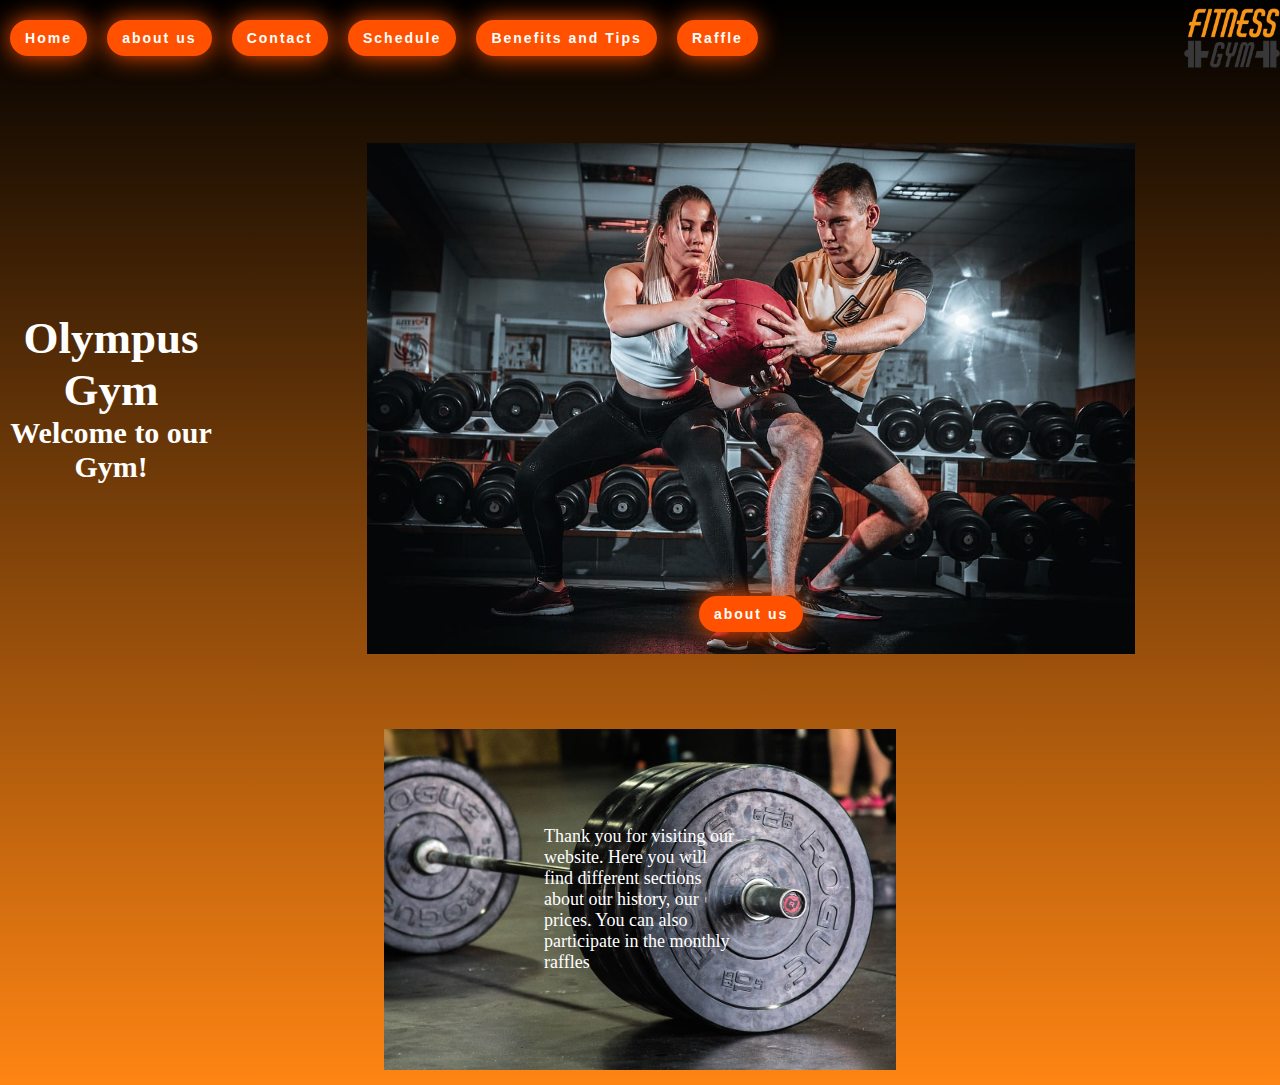
==== commit da0fc5b1: "Merge branch 'main' of https://github.com/JorgeRQ/minhub-task" ====
--- a/index.html
+++ b/index.html
@@ -38,7 +38,7 @@
         </header>
         </div>  
     <div class="title-style-2">
-        <div class="titles" id="title">
+        <div class="titles" id="tit" id="title">
             <h1>Olympus Gym</h1>
             <h2>Welcome to our Gym!</h2>
         </div>
--- a/css/style2.css
+++ b/css/style2.css
@@ -51,10 +51,12 @@
 h1{
     font-size: 3rem;
     text-align: center;
+    text-align: center;
 }
 h2{
     font-size: 2rem ;
     text-align: center;
+    text-align: center;
 }
 .style-22about{
     margin-bottom: 1.5rem;
@@ -94,6 +96,11 @@
 }
 .figure-about{
     display: flex;
+    justify-content: space-around;
+}
+.parrafo-about{
+    display: flex;
+    justify-content: space-around;
     justify-content: space-around;
 }
 .parrafo-about{
@@ -183,6 +190,7 @@
     display: flex;
     justify-content: center;
     height: 75.4vh;
+    height: 75.4vh;
 }
 table{
     width: 50rem;
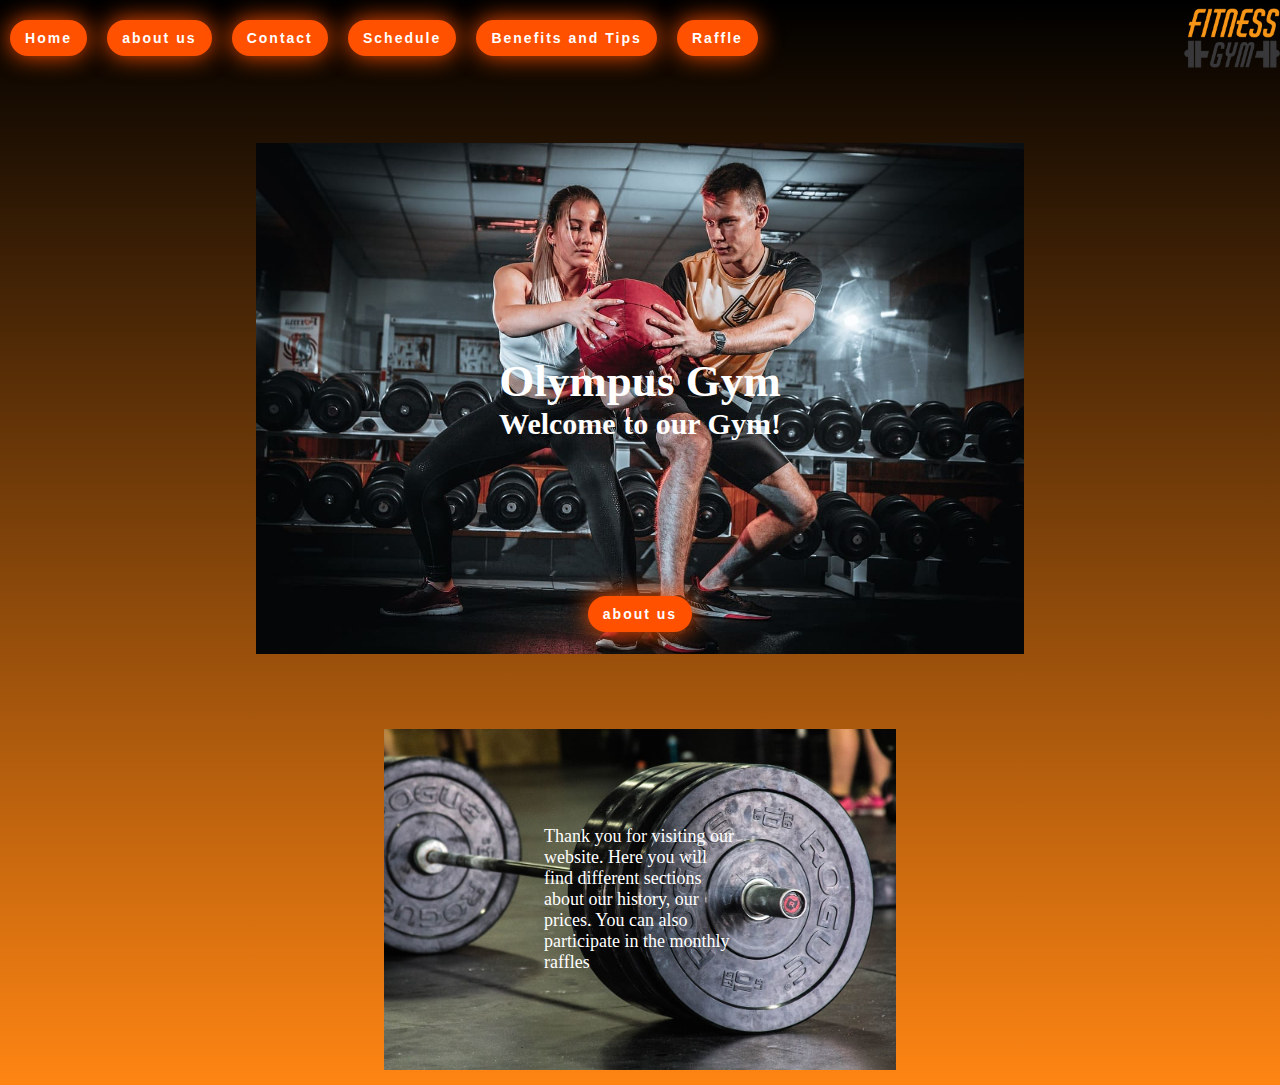
==== commit 6c7a6f47: "Add files via upload" ====
--- a/index.html
+++ b/index.html
@@ -12,7 +12,7 @@
 <body>
     <header>
         <div class="navegacion">
-            <nav>
+            <nav class="nav">
                 <form action="#">
                     <button type="submit" class="shadow__btn" id="in-page">Home</button>
                 </form>                    
@@ -35,10 +35,10 @@
             <div class="logo">
                 <a href="#" class="logo-1"><img src="./images/logo.png" alt="logo"></a>
             </div>
-        </header>
         </div>  
+    </header>
     <div class="title-style-2">
-        <div class="titles" id="tit" id="title">
+        <div class="titles" id="tit" >
             <h1>Olympus Gym</h1>
             <h2>Welcome to our Gym!</h2>
         </div>
--- a/css/style2.css
+++ b/css/style2.css
@@ -44,7 +44,7 @@
 .image-1>form{
     position: absolute;
 }
-#title{
+#tit{
     position: absolute;
     font-size: 2rem;
 }
@@ -235,4 +235,179 @@
 }
 input, select, option{
     color: black;
+}
+.todo{
+    display: flex;
+    height: 130vh;
+    justify-content: space-around;
+    align-items: center;
+}
+.imagens-form{
+    display: flex;
+    justify-content: space-around;
+    align-items: center;
+    flex-direction: column;
+    width: 41vw;
+    height: 50rem;
+}
+.formulary{
+    display: flex;
+    flex-direction: column;
+    align-items: start;
+    justify-content: center;
+    width: 30rem;
+    justify-content: space-evenly;
+    height: 70vh;
+}
+.formulary h3{
+    text-align: center;
+}
+.imagens-form img{
+    width: 40vw;
+}
+#service{
+    height: 10rem;
+    width: 25rem;
+}
+.service{
+    display: flex;
+    flex-direction: column;
+}
+.mapa{
+    background-color: black;
+    display: flex;
+    justify-content: start;
+    height: 22rem;
+}
+.mapa iframe{
+    margin-left: 2rem;
+    margin-top: 1rem;
+}
+@media only screen and (max-width: 767px) {  
+    body{
+        height: 134vh;
+    } 
+    #tit{
+        font-size: 2vw;
+    }
+    h1{
+        font-size: 6vw;
+        text-align: center;
+        text-align: center;
+    }
+    h2{
+        font-size: 3vw ;
+        text-align: center;
+        text-align: center;
+    } 
+    p{
+        font-size: 1.5vw;
+    }
+    .navegacion{
+        margin: 0%;
+        border: 0.1rem solid white;
+        background-color: black;
+        position: sticky;
+        display: flex;
+        justify-content: space-evenly;
+    }
+    .shadow__btn{
+        color: rgb(255, 255, 255);
+        border-radius: 1rem;
+        width: 12vw;
+        height: 5vh;
+        text-align: center;
+        background-color: rgb(255, 115, 0);
+        box-shadow: 1rem orangered;
+        padding: 0rem;
+        font-size: 1.5vw;
+
+    }
+    nav{
+        width: 100vw;
+    }
+    .body-about{
+        width: 100vw;
+        height: 99vh;
+    }
+    .headerabout{
+        display: flex;
+    }
+.main-about{
+    flex-direction: column;
+    align-content: space-around;
+    justify-content: space-evenly;
+    height: 65vh;
+}
+.figure-about{
+    display: flex;
+    flex-direction: row;
+    flex-wrap: wrap;
+    justify-content: space-around;
+}
+.parrafo-about{
+    flex-direction: row;
+    flex-wrap: wrap;
+}
+.figure-about img{
+    width: 20vw;
+}
+.parrafo-contact{
+    height: 20vh;
+    display: flex;
+    justify-content: space-evenly;
+}
+.image-contact img{
+    width: 60vw;
+}
+.title-3-style-2{
+    height: 55vh;
+}
+.gmail-tell{
+    width: 30vw;
+    height: 25vh;
+}
+.parrafo-contact-1{
+    height: 25vh;
+}
+.contact-body{
+    height: 100vh;
+}
+/* .body-tables{
+    height: 100vh;
+}
+ */.tablas{
+    display: flex;
+    justify-content: center;
+    height: 40vh;
+}
+.guys img{
+    width: 30vw;
+}
+.formulary{
+    width: 54vw;
+}
+.todo{
+    display: flex;
+flex-direction: column;    
+justify-content: space-around;
+margin: 0%;
+}
+.body-about{
+    height: 100vh;
+}
+.body-form{
+    height: 150vh;
+}
+.mapa{
+}
+.imagens-form{
+    display: flex;
+    flex-direction: row;
+    height: 60vh;
+    width: 80vw;
+}
+.imagens-form img{
+    width: 30vw;
+}
 }